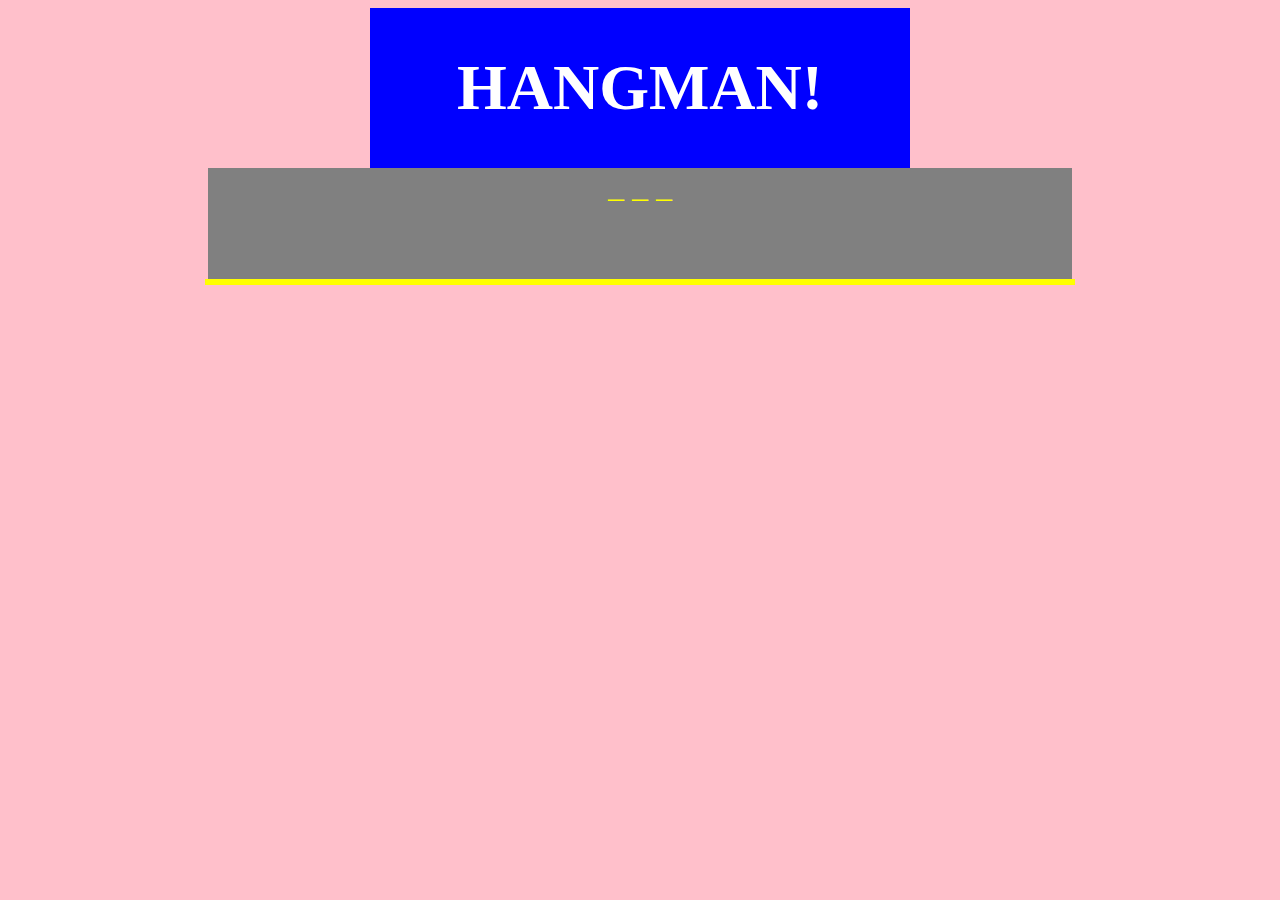
==== index.html @ 805b15cb "updated index/css/js" ====
<!-- Step 1: Create the Layout. -->
<!-- Step 2: Flag key sections with specific id names. These will be replaced by JavaScript -->
<!-- Step 2: Link to JavaScript (at end of the file) -->

<!DOCTYPE html>
<html lang="en-us">

<head>
  <meta charset="UTF-8">
  <title>Coding Bootcamp - Hangman</title>
  <link rel="stylesheet" type="text/css" href="assets/css/style.css">
</head>


<body>
    <header>
        <h1>HANGMAN!</h1>
    </header>
    
    <div class="container">
      <div id="blanks"></div>
      <br>
      <sidebar class="container">
        <div id="wrongGuesses"></div>
        <br>
        <div id="winLose"></div>
      </sidebar>
    </div>  
    <footer class="container">

    </footer>

<script src="assets/javascript/game.js"></script>
</body>

</html>
---- assets/css/style.css ----
body{
    background-color:pink;
    margin-left:100px;
    margin-right:100px;
    align-content:center;
    text-align:center;
    font-size:24pt;
}
header{
    background-color:blue;
    color:white;
    width:50%;
    align-content:center;
    text-align:center;
    margin:auto;
    
}
.container{
    width:80%;
    background-color:grey;
    color:yellow;
    margin:auto;
}
sidebar{
    background-color:beige;
}
footer{
    width:100%;
    border:solid;
    margin:auto;

}
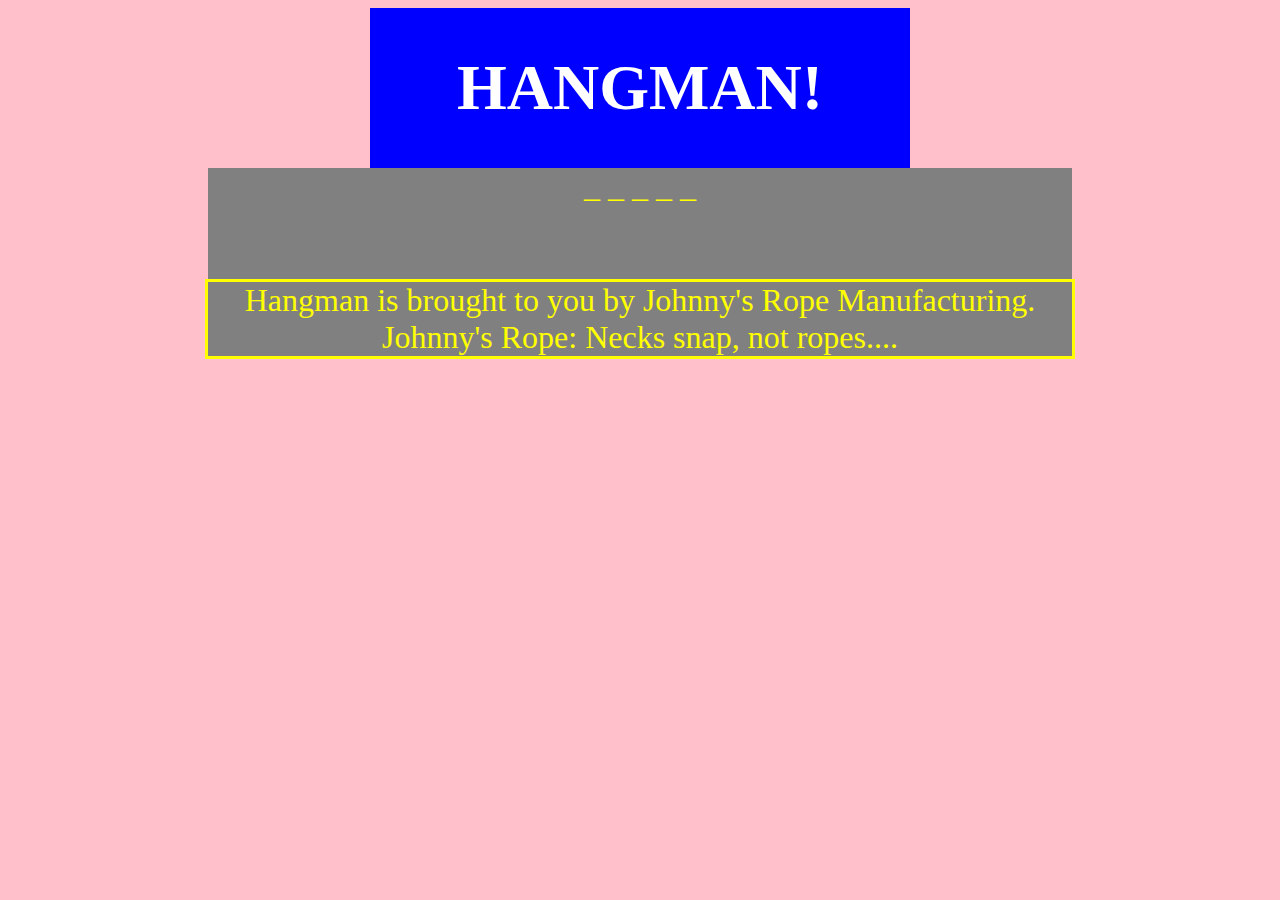
==== commit 4f595b03: "Assignment Refresh" ====
--- a/index.html
+++ b/index.html
@@ -20,14 +20,16 @@
     <div class="container">
       <div id="blanks"></div>
       <br>
+      
       <sidebar class="container">
-        <div id="wrongGuesses"></div>
+        <span id="wrongGuesses"></span>
         <br>
-        <div id="winLose"></div>
+        <span id="winLose"></span>
       </sidebar>
     </div>  
+    
     <footer class="container">
-
+          <center>Hangman is brought to you by Johnny's Rope Manufacturing. Johnny's Rope: Necks snap, not ropes....</center>
     </footer>
 
 <script src="assets/javascript/game.js"></script>
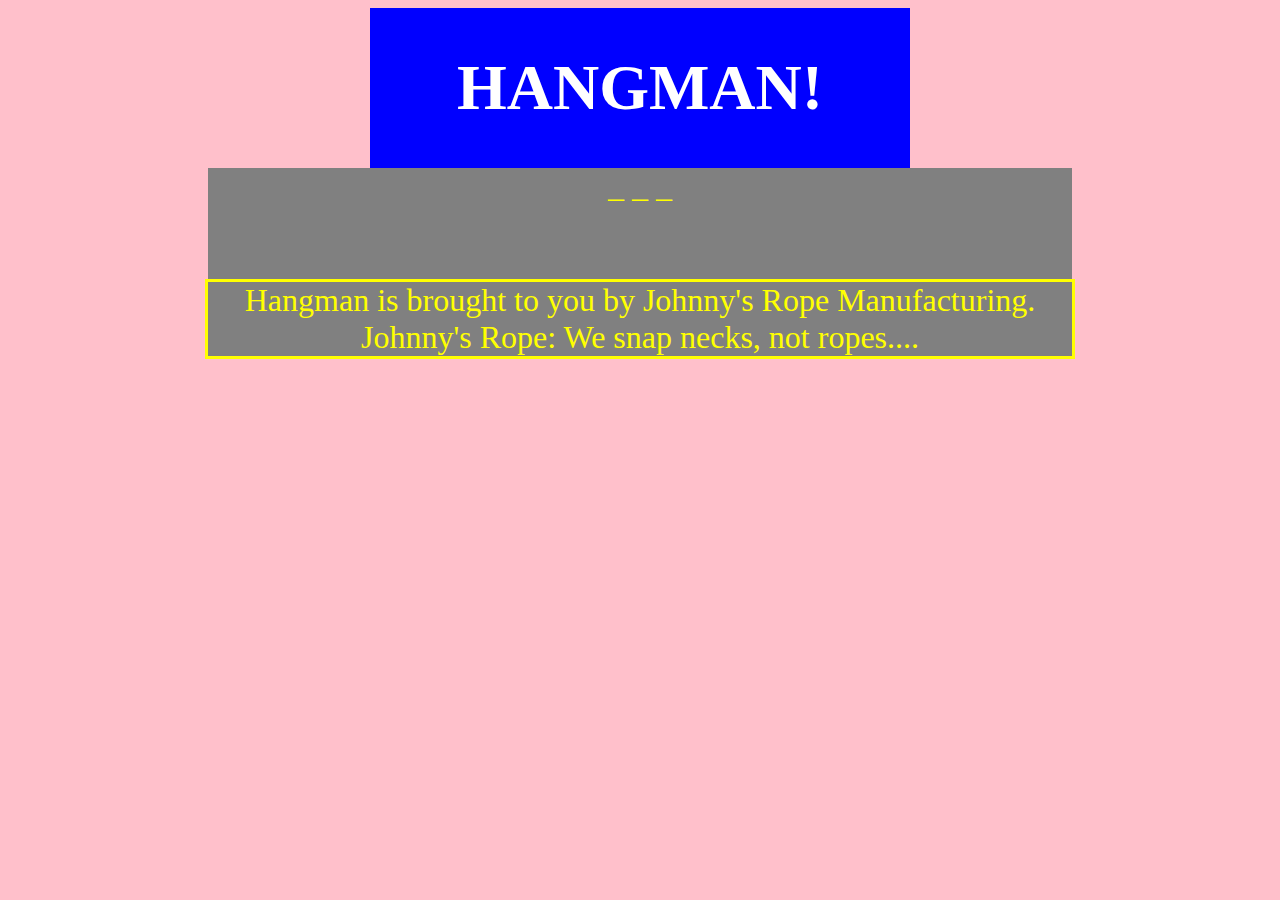
==== commit cf8f53ec: "Assignment Refresh" ====
--- a/index.html
+++ b/index.html
@@ -22,14 +22,14 @@
       <br>
       
       <sidebar class="container">
-        <span id="wrongGuesses"></span>
+        <span id="wrongGuess"></span>
         <br>
         <span id="winLose"></span>
       </sidebar>
     </div>  
     
     <footer class="container">
-          <center>Hangman is brought to you by Johnny's Rope Manufacturing. Johnny's Rope: Necks snap, not ropes....</center>
+          <center>Hangman is brought to you by Johnny's Rope Manufacturing. Johnny's Rope: We snap necks, not ropes....</center>
     </footer>
 
 <script src="assets/javascript/game.js"></script>
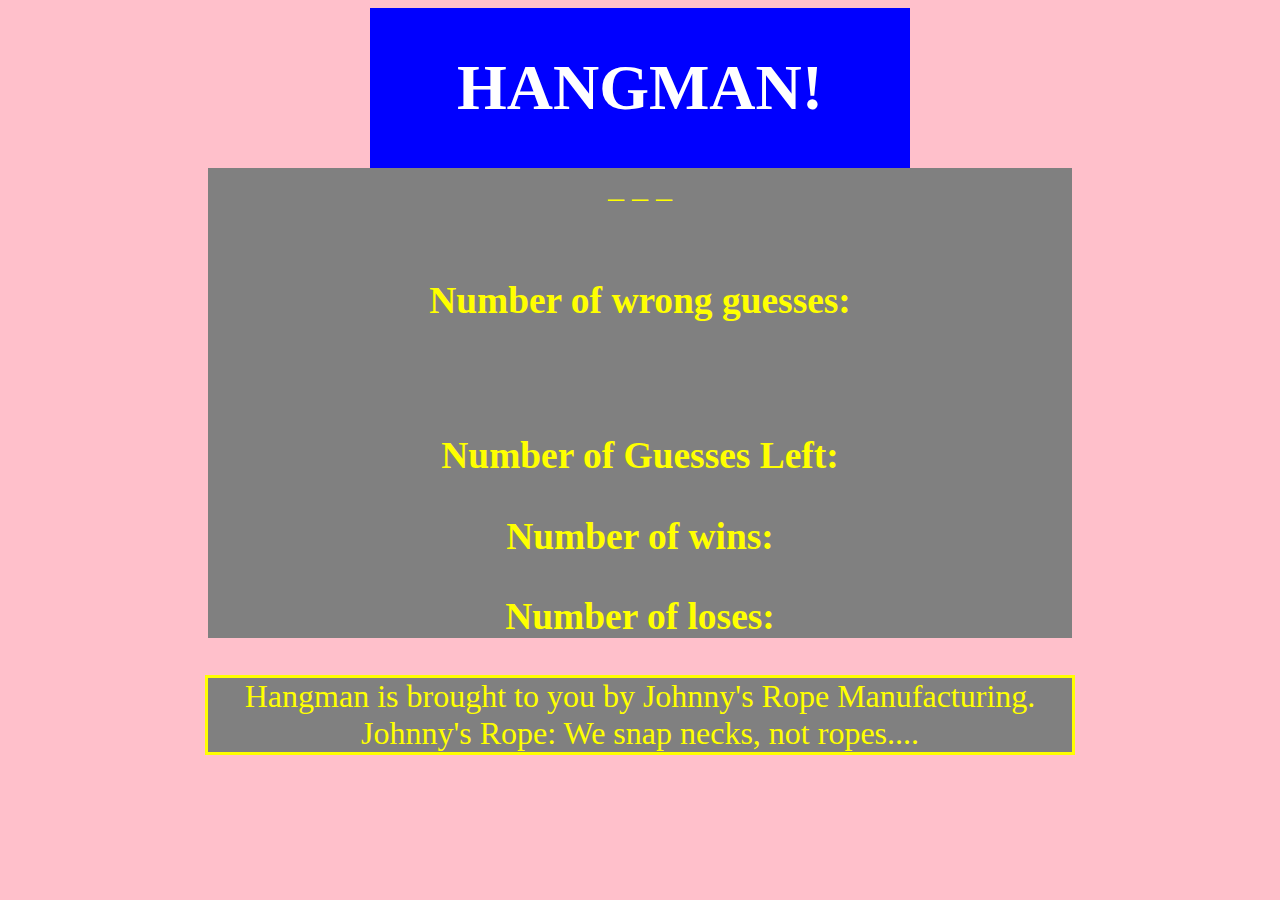
==== commit 2ff3b360: "tutoring with Jan for Javascript homework" ====
--- a/index.html
+++ b/index.html
@@ -22,9 +22,14 @@
       <br>
       
       <sidebar class="container">
-        <span id="wrongGuess"></span>
+        <h3>Number of wrong guesses:</h3><span id="wrongGuess"></span>
         <br>
-        <span id="winLose"></span>
+        
+        <h3>Number of Guesses Left:</h3><span id="guessesLeft"></span>
+
+        <h3>Number of wins:</h3><span id="winCount"></span>
+
+        <h3>Number of loses:</h3><span id="loseCount"></span>
       </sidebar>
     </div>  
     
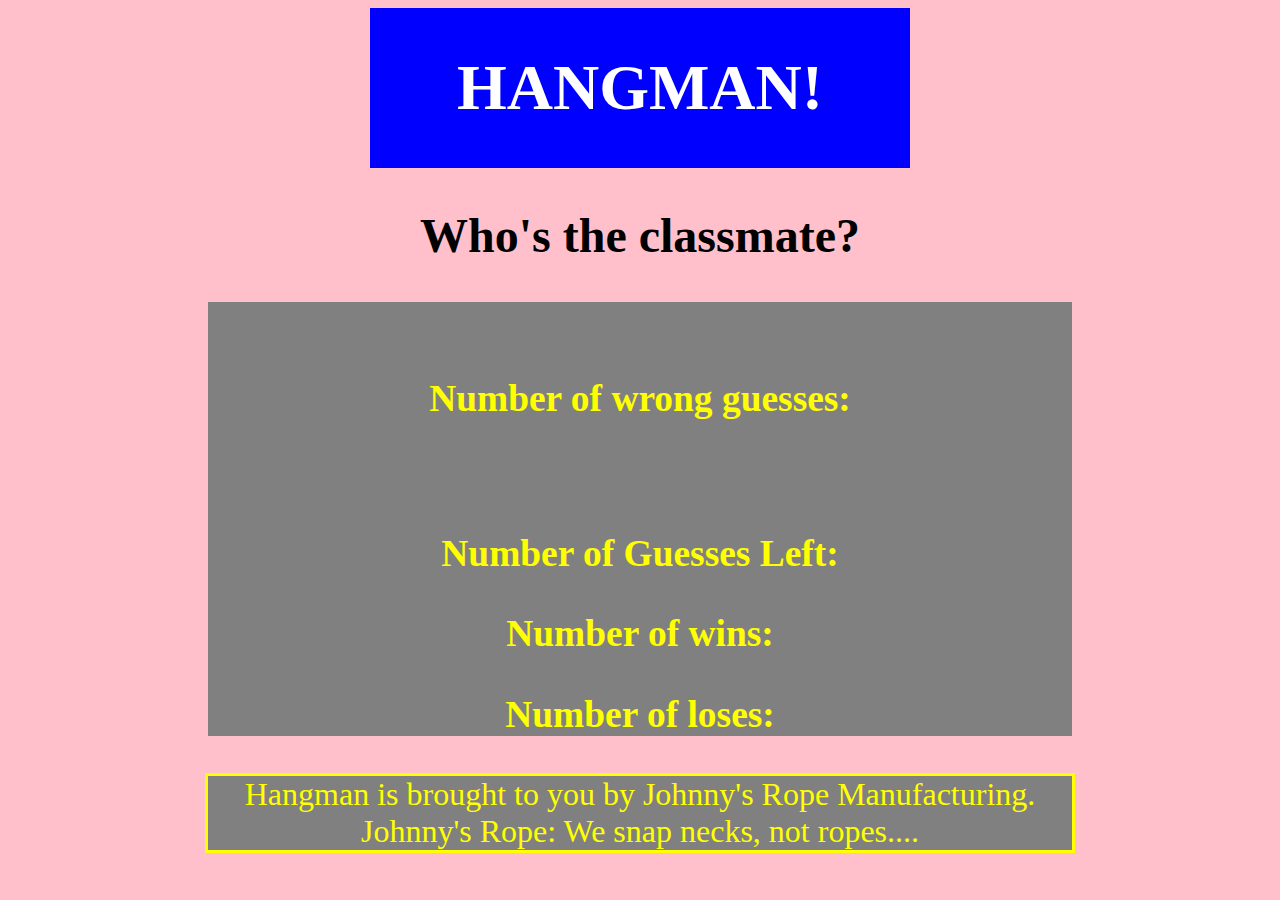
==== commit 572efb8b: "Assignment Refresh" ====
--- a/index.html
+++ b/index.html
@@ -16,7 +16,7 @@
     <header>
         <h1>HANGMAN!</h1>
     </header>
-    
+    <h2>Who's the classmate?</h2>
     <div class="container">
       <div id="blanks"></div>
       <br>
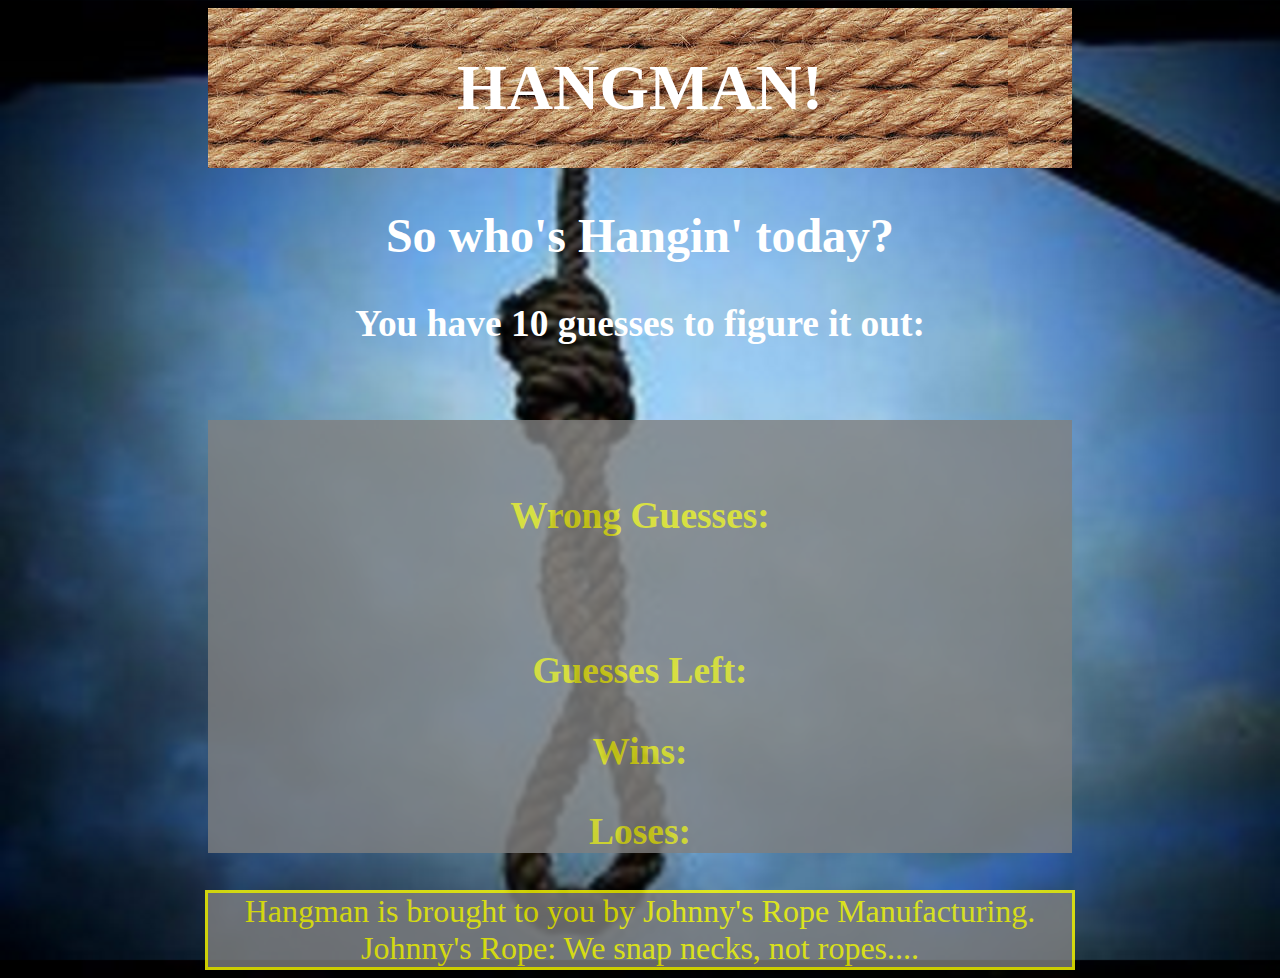
==== commit b76578d2: "Assignment Refresh" ====
--- a/index.html
+++ b/index.html
@@ -16,20 +16,22 @@
     <header>
         <h1>HANGMAN!</h1>
     </header>
-    <h2>Who's the classmate?</h2>
+    <h2>So who's Hangin' today?</h2>
+    <h3>You have 10 guesses to figure it out:</h3>
+    <br>
     <div class="container">
       <div id="blanks"></div>
       <br>
       
       <sidebar class="container">
-        <h3>Number of wrong guesses:</h3><span id="wrongGuess"></span>
+        <h3>Wrong Guesses:</h3><span id="wrongGuess"></span>
         <br>
         
-        <h3>Number of Guesses Left:</h3><span id="guessesLeft"></span>
+        <h3>Guesses Left:</h3><span id="guessesLeft"></span>
 
-        <h3>Number of wins:</h3><span id="winCount"></span>
+        <h3>Wins:</h3><span id="winCount"></span>
 
-        <h3>Number of loses:</h3><span id="loseCount"></span>
+        <h3>Loses:</h3><span id="loseCount"></span>
       </sidebar>
     </div>  
     
@@ -37,7 +39,7 @@
           <center>Hangman is brought to you by Johnny's Rope Manufacturing. Johnny's Rope: We snap necks, not ropes....</center>
     </footer>
 
-<script src="assets/javascript/game.js"></script>
+<script src="assets/javascript/gameAgain.js"></script>
 </body>
 
 </html>
--- a/assets/css/style.css
+++ b/assets/css/style.css
@@ -1,15 +1,17 @@
 body{
-    background-color:pink;
+    background-image:url(../images/Noose.png);
+    background-size:100%;
     margin-left:100px;
     margin-right:100px;
     align-content:center;
     text-align:center;
     font-size:24pt;
+    color: white;
 }
 header{
-    background-color:blue;
+    background-image:url(../images/Rope.png);
     color:white;
-    width:50%;
+    width:80%;
     align-content:center;
     text-align:center;
     margin:auto;
@@ -20,6 +22,7 @@
     background-color:grey;
     color:yellow;
     margin:auto;
+    opacity:0.8;
 }
 sidebar{
     background-color:beige;
@@ -29,4 +32,7 @@
     border:solid;
     margin:auto;
 
+}
+h3{
+    opacity:1.0;
 }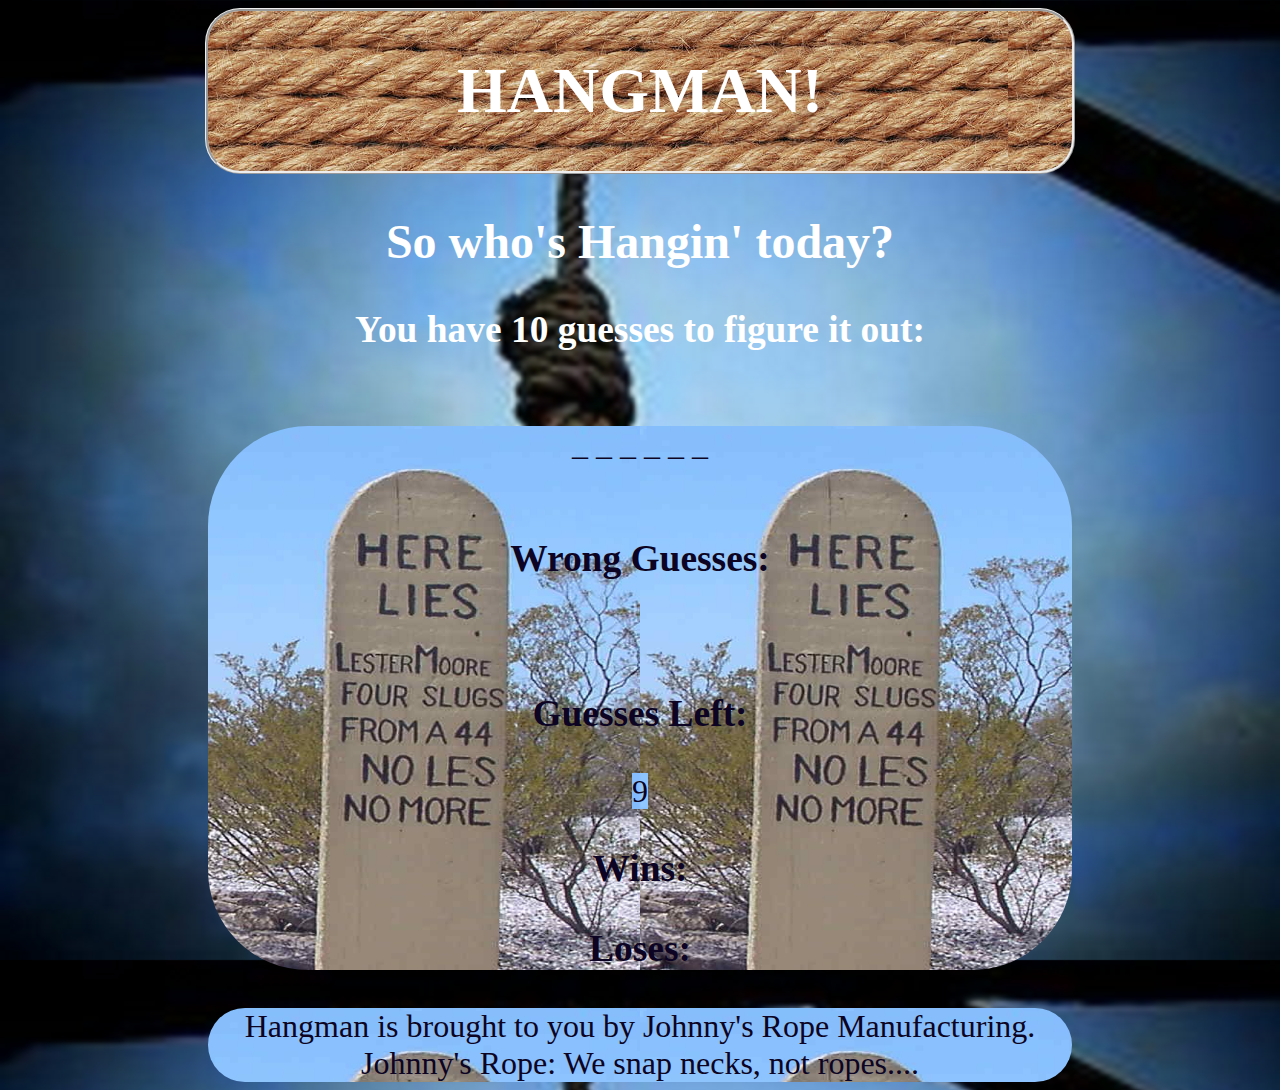
==== commit 690a45e1: "HangMan Works! Yahoo!" ====
--- a/index.html
+++ b/index.html
@@ -20,18 +20,18 @@
     <h3>You have 10 guesses to figure it out:</h3>
     <br>
     <div class="container">
-      <div id="blanks"></div>
+      <div id="word-blanks"></div>
       <br>
       
       <sidebar class="container">
-        <h3>Wrong Guesses:</h3><span id="wrongGuess"></span>
+        <h3>Wrong Guesses:</h3><span id="wrong-guesses"></span>
         <br>
         
-        <h3>Guesses Left:</h3><span id="guessesLeft"></span>
+        <h3>Guesses Left:</h3><span id="guesses-left"></span>
 
-        <h3>Wins:</h3><span id="winCount"></span>
+        <h3>Wins:</h3><span id="win-counter"></span>
 
-        <h3>Loses:</h3><span id="loseCount"></span>
+        <h3>Loses:</h3><span id="lose-counter"></span>
       </sidebar>
     </div>  
     
--- a/assets/css/style.css
+++ b/assets/css/style.css
@@ -15,24 +15,27 @@
     align-content:center;
     text-align:center;
     margin:auto;
+    border: ridge;
+    border-radius: 35px;
     
 }
 .container{
     width:80%;
-    background-color:grey;
-    color:yellow;
+    background-image:url("../images/tombstone.png");
+    background-size: 50%;
+    border:none;
+    border-radius: 100px;
+    color:rgb(12, 4, 34);
     margin:auto;
-    opacity:0.8;
+    opacity:1.0;
 }
 sidebar{
     background-color:beige;
 }
 footer{
     width:100%;
-    border:solid;
-    margin:auto;
+    border:ridge;
+    margin-top: 10px;
+    
 
 }
-h3{
-    opacity:1.0;
-}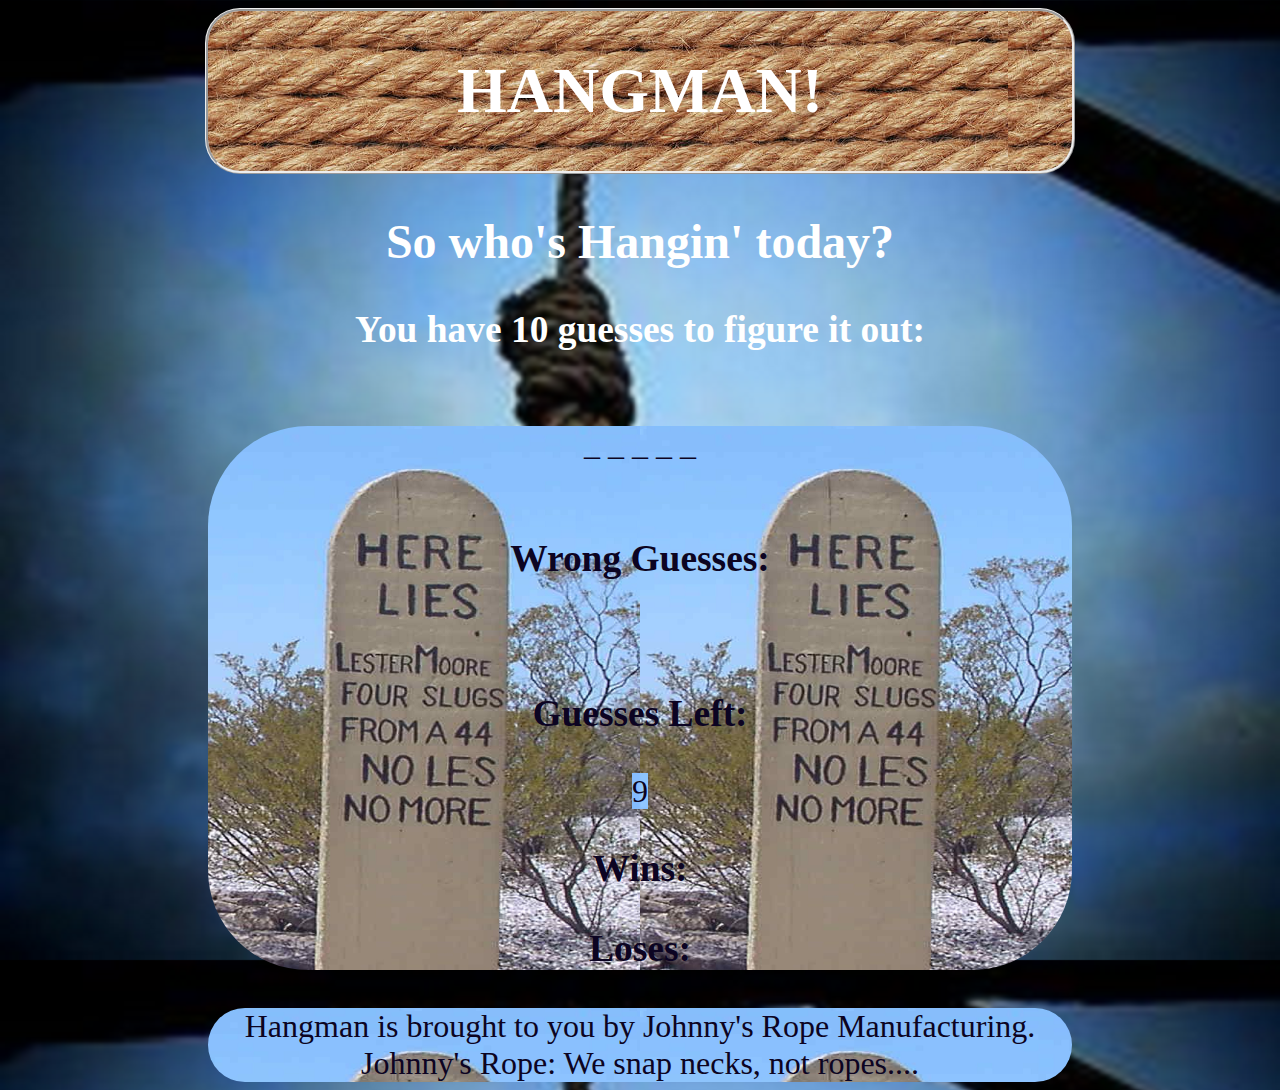
==== commit bd57e797: "adjusted game" ====
--- a/index.html
+++ b/index.html
@@ -31,7 +31,7 @@
 
         <h3>Wins:</h3><span id="win-counter"></span>
 
-        <h3>Loses:</h3><span id="lose-counter"></span>
+        <h3>Loses:</h3><span id="loss-counter"></span>
       </sidebar>
     </div>  
     
